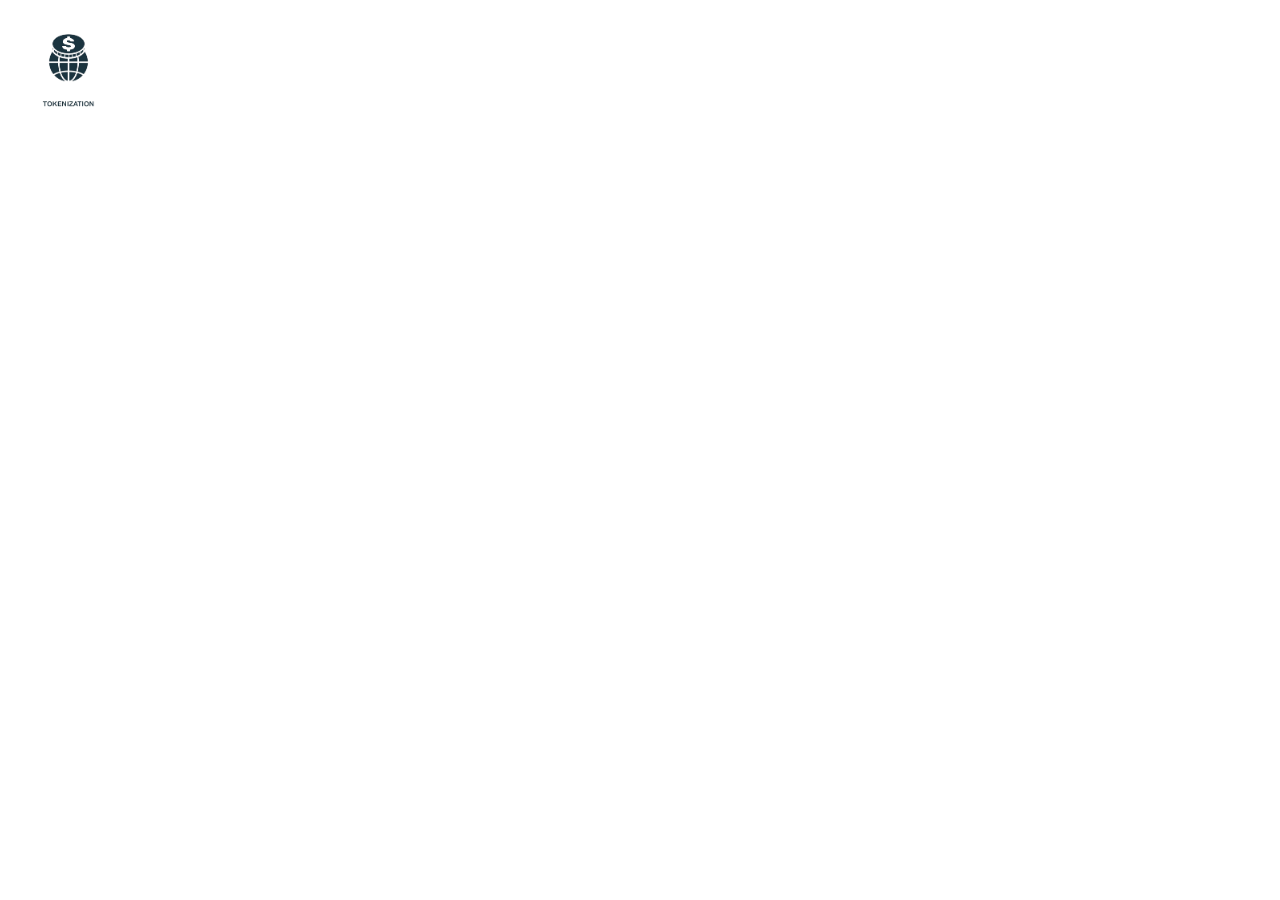
==== index.html @ 1187ded8 "index" ====
<!DOCTYPE html>
<html lang="en">
<head>
    <meta charset="UTF-8">
    <meta name="viewport" content="width=device-width, initial-scale=1.0">
    <title>Popup Example</title>
    <link rel="stylesheet" href="style.css">
</head>
<body>
    <div class="navbar">
        <img class="main-logo" src="./images/logo.png" alt="Company's logo"/>
    </div>
    <script src="script.js"></script>
</body>
</html>
---- style.css ----
.navbar{
    background-color: #333;
    display: flex;
    justify-content: space-between;
    align-items: left;
    padding: 10px;
    background-color: white;
}

.main-logo{
    height: 100px;
}
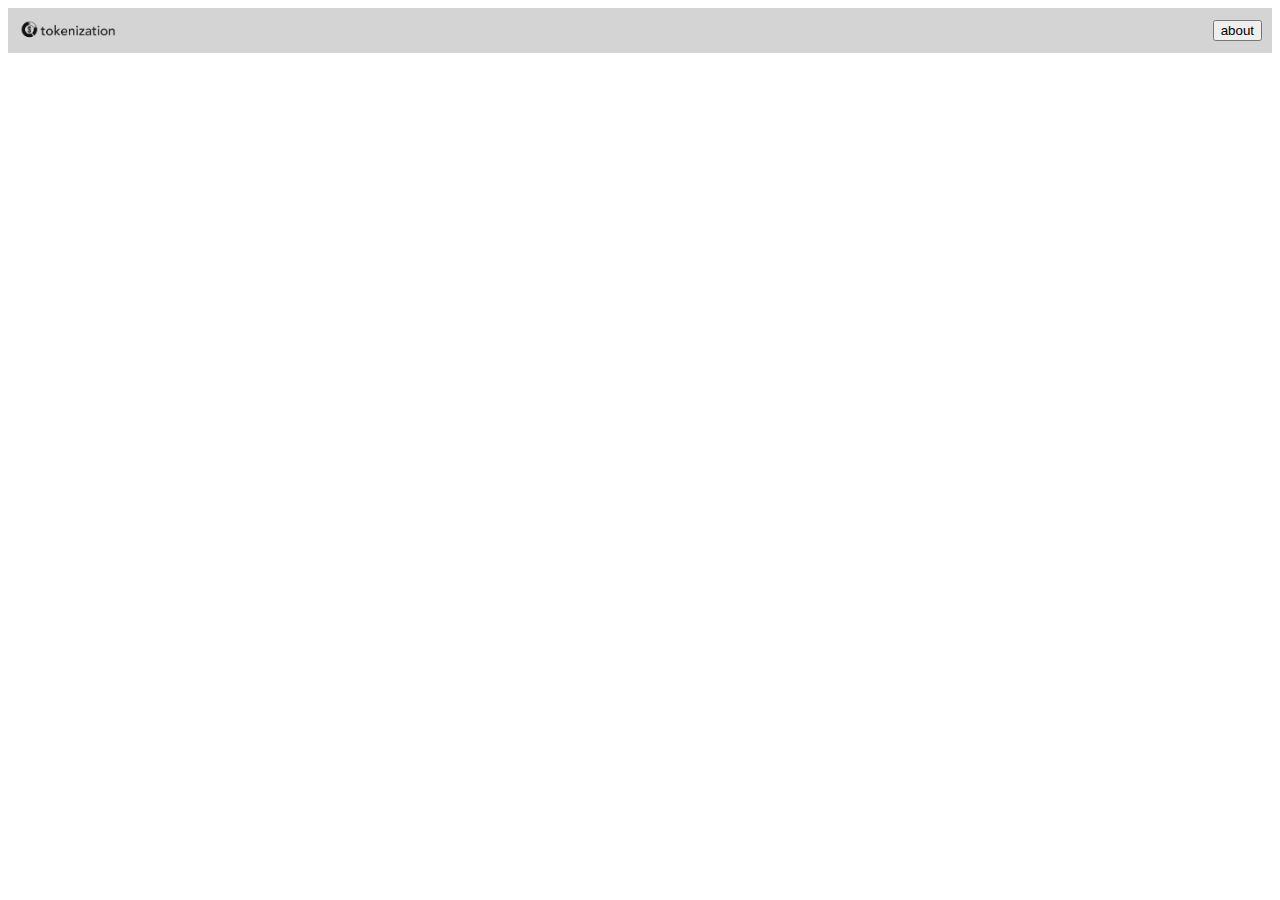
==== commit 2d4b4e0c: "updates" ====
--- a/index.html
+++ b/index.html
@@ -9,6 +9,7 @@
 <body>
     <div class="navbar">
         <img class="main-logo" src="./images/logo.png" alt="Company's logo"/>
+        <button id="about">about</button>
     </div>
     <script src="script.js"></script>
 </body>
--- a/style.css
+++ b/style.css
@@ -2,11 +2,15 @@
     background-color: #333;
     display: flex;
     justify-content: space-between;
-    align-items: left;
+    background-color: rgb(212, 212, 212);
     padding: 10px;
-    background-color: white;
+    align-items: center;
 }
 
 .main-logo{
-    height: 100px;
+    width: 100px;
+}
+
+#about{
+    height: min-content;
 }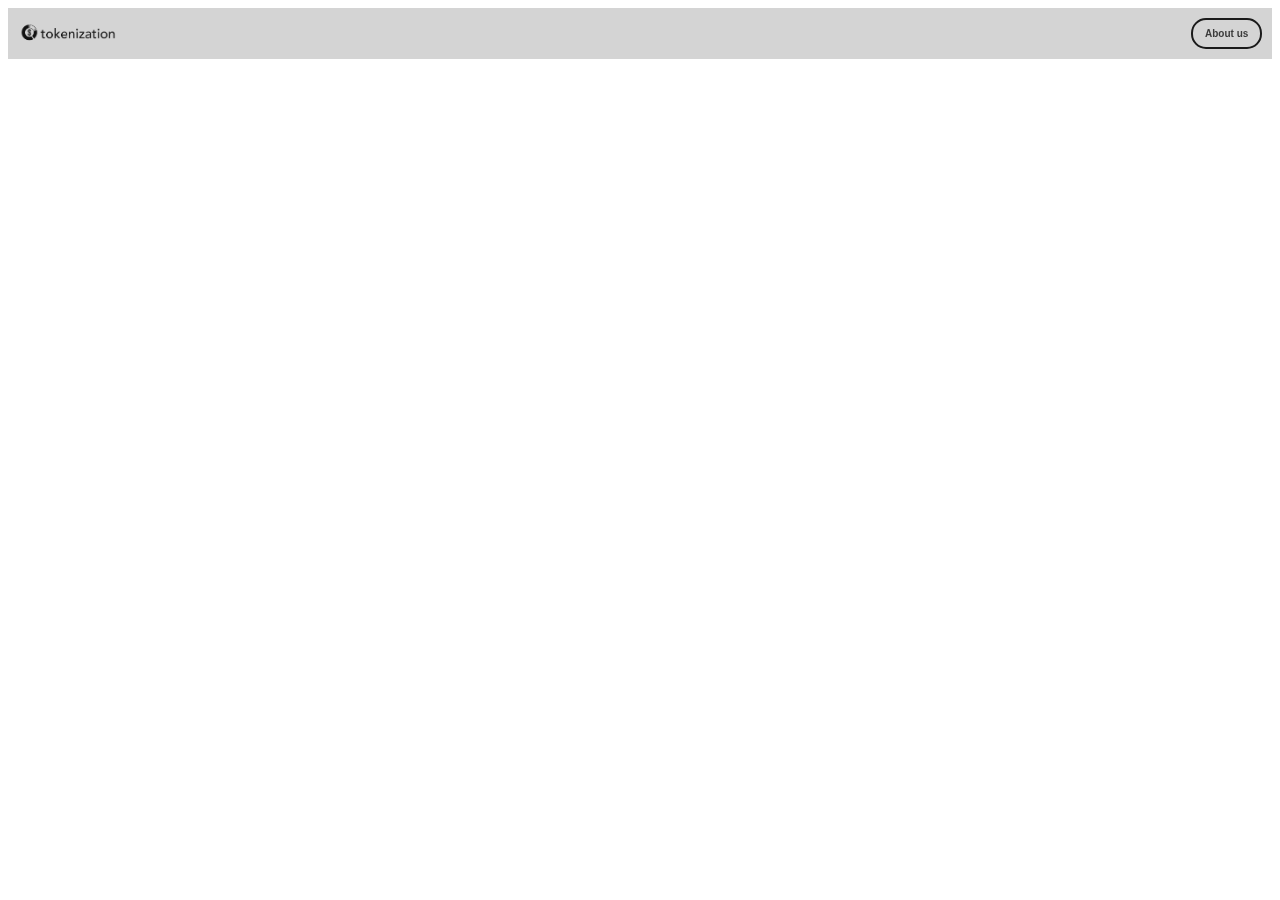
==== commit b14b3822: "updates" ====
--- a/index.html
+++ b/index.html
@@ -3,13 +3,13 @@
 <head>
     <meta charset="UTF-8">
     <meta name="viewport" content="width=device-width, initial-scale=1.0">
-    <title>Popup Example</title>
+    <title>Tokenization</title>
     <link rel="stylesheet" href="style.css">
 </head>
 <body>
     <div class="navbar">
         <img class="main-logo" src="./images/logo.png" alt="Company's logo"/>
-        <button id="about">about</button>
+        <button id="about">About us</button>
     </div>
     <script src="script.js"></script>
 </body>
--- a/style.css
+++ b/style.css
@@ -11,6 +11,48 @@
     width: 100px;
 }
 
-#about{
+/* #about{
     height: min-content;
+} */
+
+/* CSS */
+#about {
+  appearance: none;
+  background-color: transparent;
+  border: 2px solid #1A1A1A;
+  border-radius: 15px;
+  box-sizing: border-box;
+  color: #3B3B3B;
+  cursor: pointer;
+  display: inline-block;
+  font-family: Roobert,-apple-system,BlinkMacSystemFont,"Segoe UI",Helvetica,Arial,sans-serif,"Apple Color Emoji","Segoe UI Emoji","Segoe UI Symbol";
+  font-size: 10px;
+  font-weight: 600;
+  line-height: normal;
+  margin: 0;
+  outline: none;
+  padding: 8px 12px;
+  text-align: center;
+  text-decoration: none;
+  transition: all 300ms cubic-bezier(.23, 1, 0.32, 1);
+  user-select: none;
+  -webkit-user-select: none;
+  touch-action: manipulation;
+  will-change: transform;
+}
+
+#about:disabled {
+  pointer-events: none;
+}
+
+#about:hover {
+  color: #fff;
+  background-color: #1A1A1A;
+  box-shadow: rgba(0, 0, 0, 0.25) 0 8px 15px;
+  transform: translateY(-2px);
+}
+
+#about:active {
+  box-shadow: none;
+  transform: translateY(0);
 }